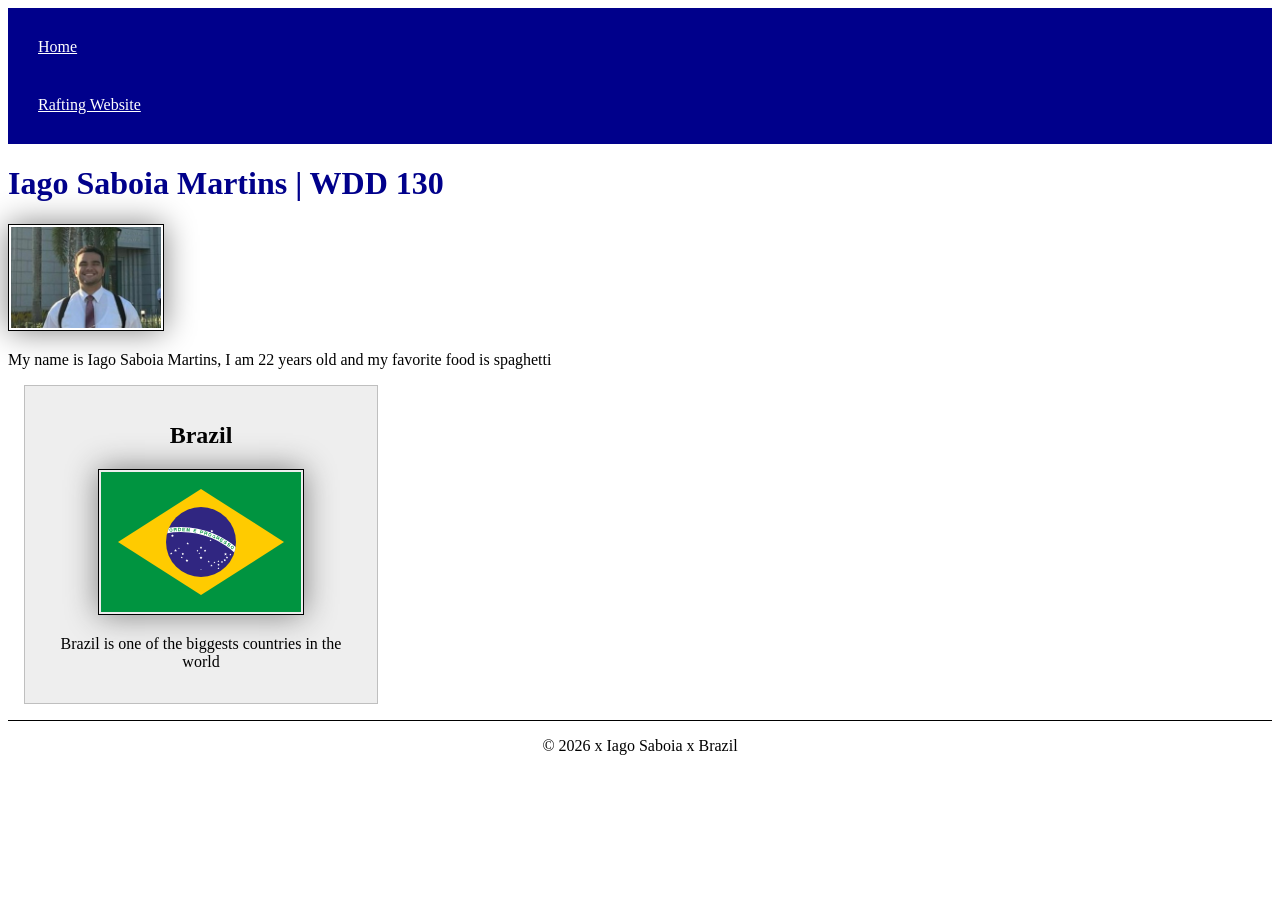
==== index.html @ eaba26bb "commit" ====
<!DOCTYPE html>
<html lang="en">

<head>
    <meta charset="UTF-8">
    <meta name="viewport" content="width=device-width, initial-scale=1.0">
    <title>Iago Saboia Martins | WDD 130</title>
    <meta name="description" content="Iago Saboia Martins - Software Development">
    <meta name="Author" content="Iago Saboia Martins">
    <link rel="stylesheet" href="styles/styles.css">
</head>

<body>
    <header>
        <nav>
            <a href="#">Home</a>
            <a href="wwr/">Rafting Website</a>
        </nav>
    </header>
    <main>
        <h1>Iago Saboia Martins | WDD 130</h1>
        <img src="images/profile.jpeg" alt="Iago Saboia Martins" width=200>
        <p>My name is Iago Saboia Martins, I am 22 years old and my favorite food is spaghetti</p>
    </main>
    <aside>
        <h2>Brazil</h2>
        <img src="images\Flag_of_Brazil.svg" alt="Brazil Image">
        <p>Brazil is one of the biggests countries in the world</p>
    </aside>
    <footer>
        <p>&copy; 2026 x Iago Saboia x Brazil</p>
    </footer>
</body>

</html>
---- styles/styles.css ----
main{
    max-width: 840px;
}
aside {
    width: 20rem;
    margin: 1rem;
    border: 1px solid rgb(0 0 0/0.2);
    padding: 1rem;
    background-color: #eee;
    color: black;
    text-align: center;
}
aside img{
    width: 200px;
    height: auto;
}
main img {
    width: 150px;
    height: auto;
}
nav {
    background-color: darkblue;
    padding: 10px;
}
nav a {
    color: white;
    display: block;    
    padding: 20px;
}
h1{
    color: darkblue;
}
img {
    width: 150px;
    height: auto;
    border: 1px solid black;
    padding: 2px;
    box-shadow: 0 0 30px gray;
}
p{
    padding: 0;
}
footer{
    margin-top: 15px;
    border-top: 1px solid #000;
    text-align: center;
}
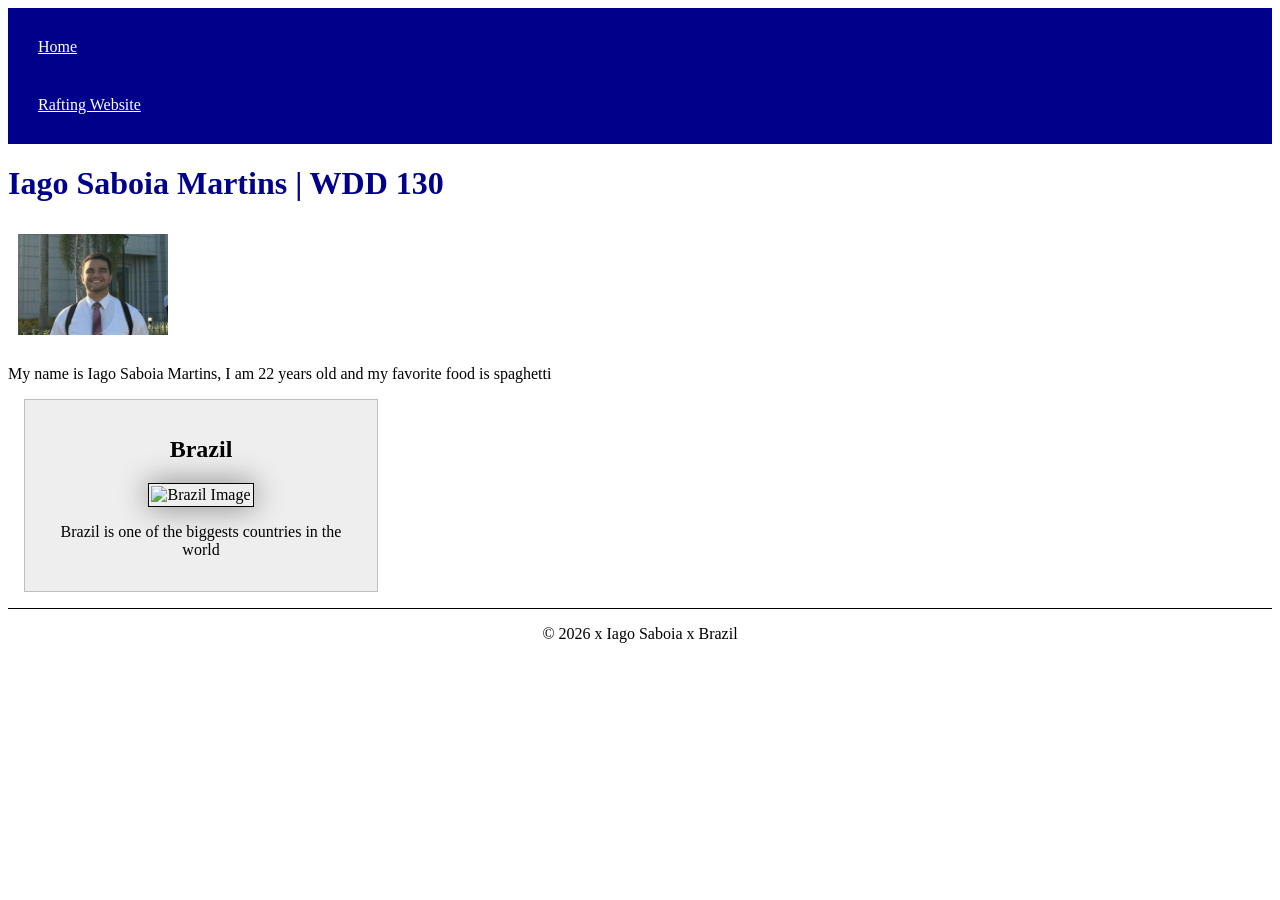
==== commit 35ac95bb: "commit" ====
--- a/index.html
+++ b/index.html
@@ -5,8 +5,8 @@
     <meta charset="UTF-8">
     <meta name="viewport" content="width=device-width, initial-scale=1.0">
     <title>Iago Saboia Martins | WDD 130</title>
-    <meta name="description" content="Iago Saboia Martins - Software Development">
-    <meta name="Author" content="Iago Saboia Martins">
+    <meta name="description" content="Iago Saboia Martins - Software Development - My profile Page">
+    <meta name="author" content="Iago Saboia Martins">
     <link rel="stylesheet" href="styles/styles.css">
 </head>
 
@@ -24,7 +24,7 @@
     </main>
     <aside>
         <h2>Brazil</h2>
-        <img src="images\Flag_of_Brazil.svg" alt="Brazil Image">
+        <img src="images\flag_of_Brazil.svg" alt="Brazil Image">
         <p>Brazil is one of the biggests countries in the world</p>
     </aside>
     <footer>
--- a/styles/styles.css
+++ b/styles/styles.css
@@ -17,6 +17,9 @@
 main img {
     width: 150px;
     height: auto;
+    border:#000;
+    padding: 10px;
+    box-shadow:none
 }
 nav {
     background-color: darkblue;
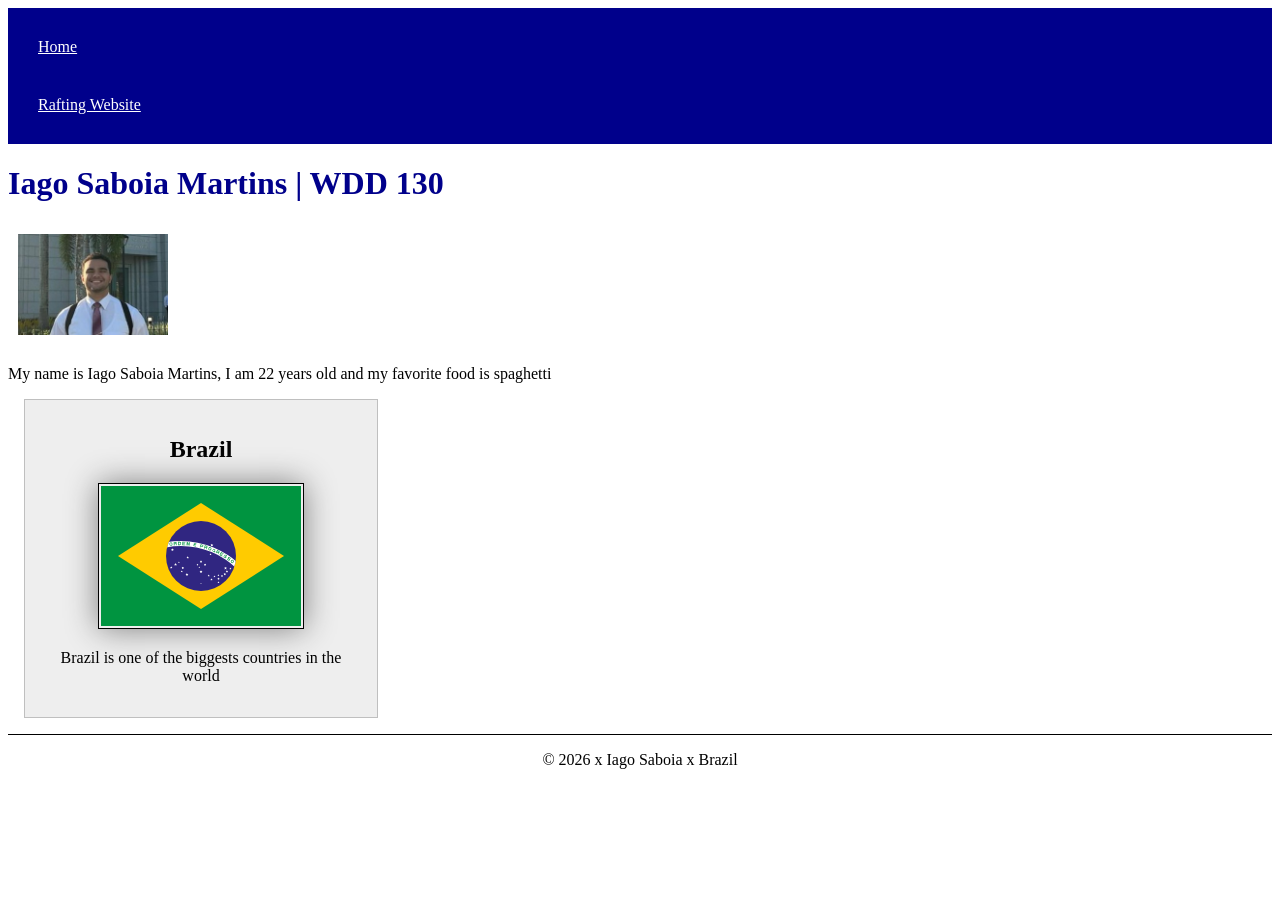
==== commit d1509e5d: "commit" ====
--- a/index.html
+++ b/index.html
@@ -24,7 +24,7 @@
     </main>
     <aside>
         <h2>Brazil</h2>
-        <img src="images\flag_of_Brazil.svg" alt="Brazil Image">
+        <img src="images\flag-of-brazil.svg" alt="Brazil Flag Image">
         <p>Brazil is one of the biggests countries in the world</p>
     </aside>
     <footer>
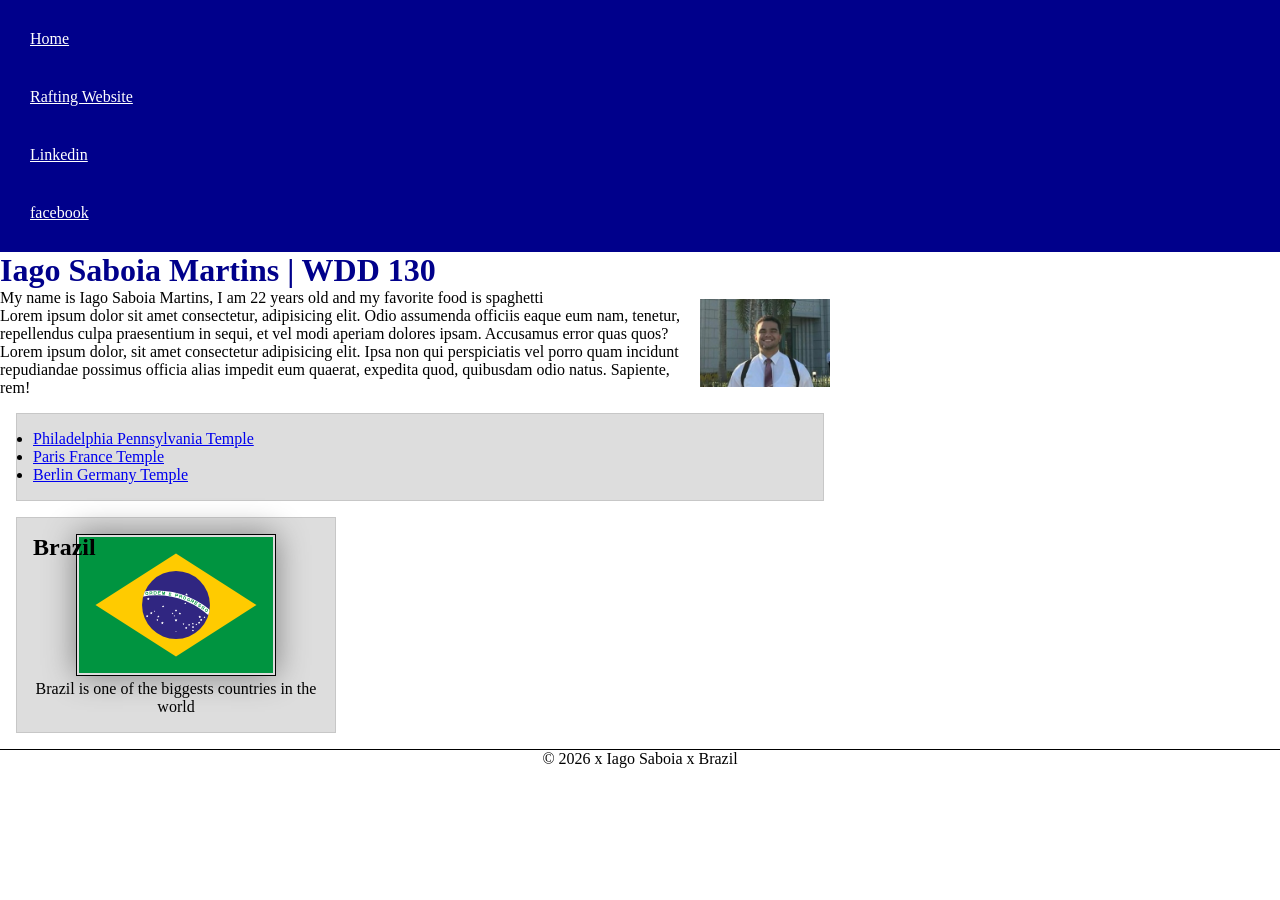
==== commit 24bbf18f: "commit" ====
--- a/index.html
+++ b/index.html
@@ -15,21 +15,30 @@
         <nav>
             <a href="#">Home</a>
             <a href="wwr/">Rafting Website</a>
+            <a href="https://linkedin.com/">Linkedin</a>
+            <a href="https://facebook.com/">facebook</a>
         </nav>
     </header>
     <main>
         <h1>Iago Saboia Martins | WDD 130</h1>
         <img src="images/profile.jpeg" alt="Iago Saboia Martins" width=200>
         <p>My name is Iago Saboia Martins, I am 22 years old and my favorite food is spaghetti</p>
+        <p>Lorem ipsum dolor sit amet consectetur, adipisicing elit. Odio assumenda officiis eaque eum nam, tenetur, repellendus culpa praesentium in sequi, et vel modi aperiam dolores ipsam. Accusamus error quas quos?</p>
+        <p>Lorem ipsum dolor, sit amet consectetur adipisicing elit. Ipsa non qui perspiciatis vel porro quam incidunt repudiandae possimus officia alias impedit eum quaerat, expedita quod, quibusdam odio natus. Sapiente, rem!</p>
+
+        <ul class="box">
+            <li><a href="https://www.churchofjesuschrist.org/temples/details/philadelphia-pennsylvania-temple" target="_blank" rel="noopener">Philadelphia Pennsylvania Temple</a></li>
+            <li><a href="https://www.churchofjesuschrist.org/temples/details/paris-france-temple" target="_blank" rel="noopener">Paris France Temple</a></li>
+            <li><a href="https://www.churchofjesuschrist.org/temples/details/berlin-germany-temple" target="_blank" rel="noopener">Berlin Germany Temple</a></li>
+        </ul>
     </main>
-    <aside>
+    <aside class="box">
         <h2>Brazil</h2>
-        <img src="images\flag-of-brazil.svg" alt="Brazil Flag Image">
+        <img src="images/brazil.svg" alt="Brazil Flag Image">
         <p>Brazil is one of the biggests countries in the world</p>
     </aside>
     <footer>
         <p>&copy; 2026 x Iago Saboia x Brazil</p>
     </footer>
 </body>
-
 </html>
--- a/styles/styles.css
+++ b/styles/styles.css
@@ -1,3 +1,12 @@
+:root {
+    --primary-color:darkblue; 
+    --text-color:#000;
+}
+*  {
+    margin: 0;
+    padding: 0;
+    box-sizing: border-box;
+}
 main{
     max-width: 840px;
 }
@@ -7,22 +16,27 @@
     border: 1px solid rgb(0 0 0/0.2);
     padding: 1rem;
     background-color: #eee;
-    color: black;
+    color: var(--text-color);
     text-align: center;
 }
 aside img{
     width: 200px;
     height: auto;
 }
+aside h2{
+    position: absolute;
+    
+}
 main img {
+    float: right;
     width: 150px;
     height: auto;
-    border:#000;
+    border: var(--text-color);
     padding: 10px;
     box-shadow:none
 }
 nav {
-    background-color: darkblue;
+    background-color: var(--primary-color);
     padding: 10px;
 }
 nav a {
@@ -31,12 +45,12 @@
     padding: 20px;
 }
 h1{
-    color: darkblue;
+    color: var(--primary-color);
 }
 img {
     width: 150px;
     height: auto;
-    border: 1px solid black;
+    border: 1px solid var(--text-color);
     padding: 2px;
     box-shadow: 0 0 30px gray;
 }
@@ -45,6 +59,16 @@
 }
 footer{
     margin-top: 15px;
-    border-top: 1px solid #000;
+    border-top: 1px solid var(--text-color);
     text-align: center;
+}
+
+/* Class Selectors */
+
+.box {
+    margin: 1rem;
+    border: 1px solid rgb(0 0 0 / 10%);
+    padding: 1rem;
+    background-color: #ddd;
+    color: #000;
 }
